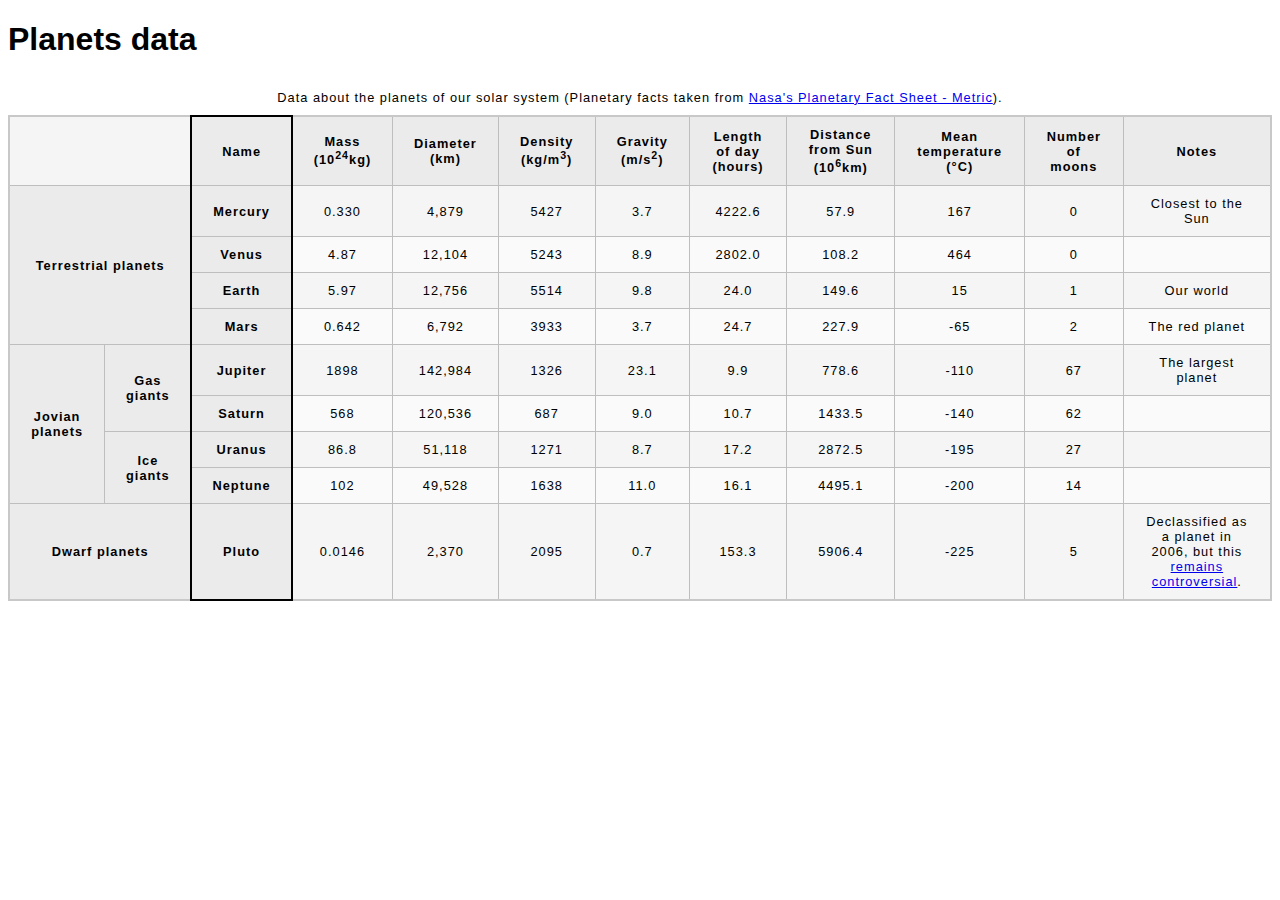
==== web/structuring-plane-data/index.html @ 5123df62 "done" ====
<!DOCTYPE html>
<html lang="en">
  <head>
    <meta charset="utf-8">
    <meta name="viewport" content="width=device-width">
    <title>Planets data</title>
    <link href="stylee.css" rel="stylesheet" type="text/css">
  </head>
  <body>
    <h1>Planets data</h1>
    <table>
      <caption>Data about the planets of our solar system (Planetary facts taken from <a href="https://nssdc.gsfc.nasa.gov/planetary/factsheet/">Nasa's Planetary Fact Sheet - Metric</a>).</caption>
      <colgroup>
        <col span="2">
        <col style="border: 2px solid black">
        <col span="9">
      </colgroup>
      <thead>
      <tr>
        <td colspan="2"></td>
        <th scope="col">Name</th>
        <th scope="col">Mass (10<sup>24</sup>kg)</th>
        <th scope="col">Diameter (km)</th>
        <th scope="col">Density (kg/m<sup>3</sup>)</th>
        <th scope="col">Gravity (m/s<sup>2</sup>)</th>
        <th scope="col">Length of day (hours)</th>
        <th scope="col">Distance from Sun (10<sup>6</sup>km)</th>
        <th scope="col">Mean temperature (°C)</th>
        <th scope="col">Number of moons</th>
        <th scope="col">Notes</th>
      </tr>
      </thead>
      <tbody>
      <tr>
      <th rowspan="4" colspan="2" scope="rowgroup">Terrestrial planets</th>
        <th scope="row">Mercury</th>
         <td>0.330</td>
        <td>4,879</td>
         <td>5427</td>
          <td>3.7</td>
     <td>4222.6</td>
        <td>57.9</td>
         <td>167</td>
         <td>0</td>
         <td>Closest to the Sun</td>
      </tr>
      <tr>
      <th scope="row">Venus</th>
         <td>4.87</td>
        <td>12,104</td>
        <td>5243</td>
       <td>8.9</td>          <td>2802.0</td>
        <td>108.2</td>
        <td>464</td>
        <td>0</td>
        <td></td>
      </tr>        <tr>
         <th scope="row">Earth</th>
         <td>5.97</td>
        <td>12,756</td>
        <td>5514</td>
        <td>9.8</td>          <td>24.0</td>
          <td>149.6</td>
          <td>15</td>
          <td>1</td>
          <td>Our world</td>
        </tr>
        <tr>
          <th scope="row">Mars</th>
          <td>0.642</td>
          <td>6,792</td>
          <td>3933</td>
          <td>3.7</td>
          <td>24.7</td>
          <td>227.9</td>
          <td>-65</td>
          <td>2</td>
          <td>The red planet</td>
        </tr>
        <tr>
          <th rowspan="4" scope="rowgroup">Jovian planets</th>
          <th rowspan="2" scope="rowgroup">Gas giants</th>
          <th scope="row">Jupiter</th>
          <td>1898</td>
          <td>142,984</td>
          <td>1326</td>
          <td>23.1</td>
          <td>9.9</td>
          <td>778.6</td>
          <td>-110</td>
          <td>67</td>
          <td>The largest planet</td>
        </tr>
        <tr>
          <th scope="row">Saturn</th>
          <td>568</td>
          <td>120,536</td>
          <td>687</td>
          <td>9.0</td>
          <td>10.7</td>
          <td>1433.5</td>
          <td>-140</td>
          <td>62</td>
          <td></td>
        </tr>
        <tr>
          <th rowspan="2" scope="rowgroup">Ice giants</th>
          <th scope="row">Uranus</th>
          <td>86.8</td>
          <td>51,118</td>
          <td>1271</td>
          <td>8.7</td>
          <td>17.2</td>
          <td>2872.5</td>
          <td>-195</td>
          <td>27</td>
          <td></td>
        </tr>
        <tr>
          <th scope="row">Neptune</th>
          <td>102</td>
          <td>49,528</td>
          <td>1638</td>
          <td>11.0</td>
          <td>16.1</td>
          <td>4495.1</td>
          <td>-200</td>
          <td>14</td>
          <td></td>
        </tr>
        <tr>
          <th colspan="2" scope="row">Dwarf planets</th>
          <th scope="row">Pluto</th>
          <td>0.0146</td>
          <td>2,370</td>
          <td>2095</td>
          <td>0.7</td>
          <td>153.3</td>
          <td>5906.4</td>
          <td>-225</td>
          <td>5</td>
          <td>Declassified as a planet in 2006, but this <a href="https://www.usatoday.com/story/tech/2014/10/02/pluto-planet-solar-system/16578959">remains controversial</a>.</td>
        </tr>
      </tbody>
    </table>


  </body>
</html>
---- web/structuring-plane-data/stylee.css ----
html {
    font-family: sans-serif;
  }
  
  table {
    border-collapse: collapse;
    border: 2px solid rgb(200,200,200);
    letter-spacing: 1px;
    font-size: 0.8rem;
  }
  
  td, th {
    border: 1px solid rgb(190,190,190);
    padding: 10px 20px;
  }
  
  th {
    background-color: rgb(235,235,235);
  }
  
  td {
    text-align: center;
  }
  
  tr:nth-child(even) td {
    background-color: rgb(250,250,250);
  }
  
  tr:nth-child(odd) td {
    background-color: rgb(245,245,245);
  }
  
  caption {
    padding: 10px;
  }
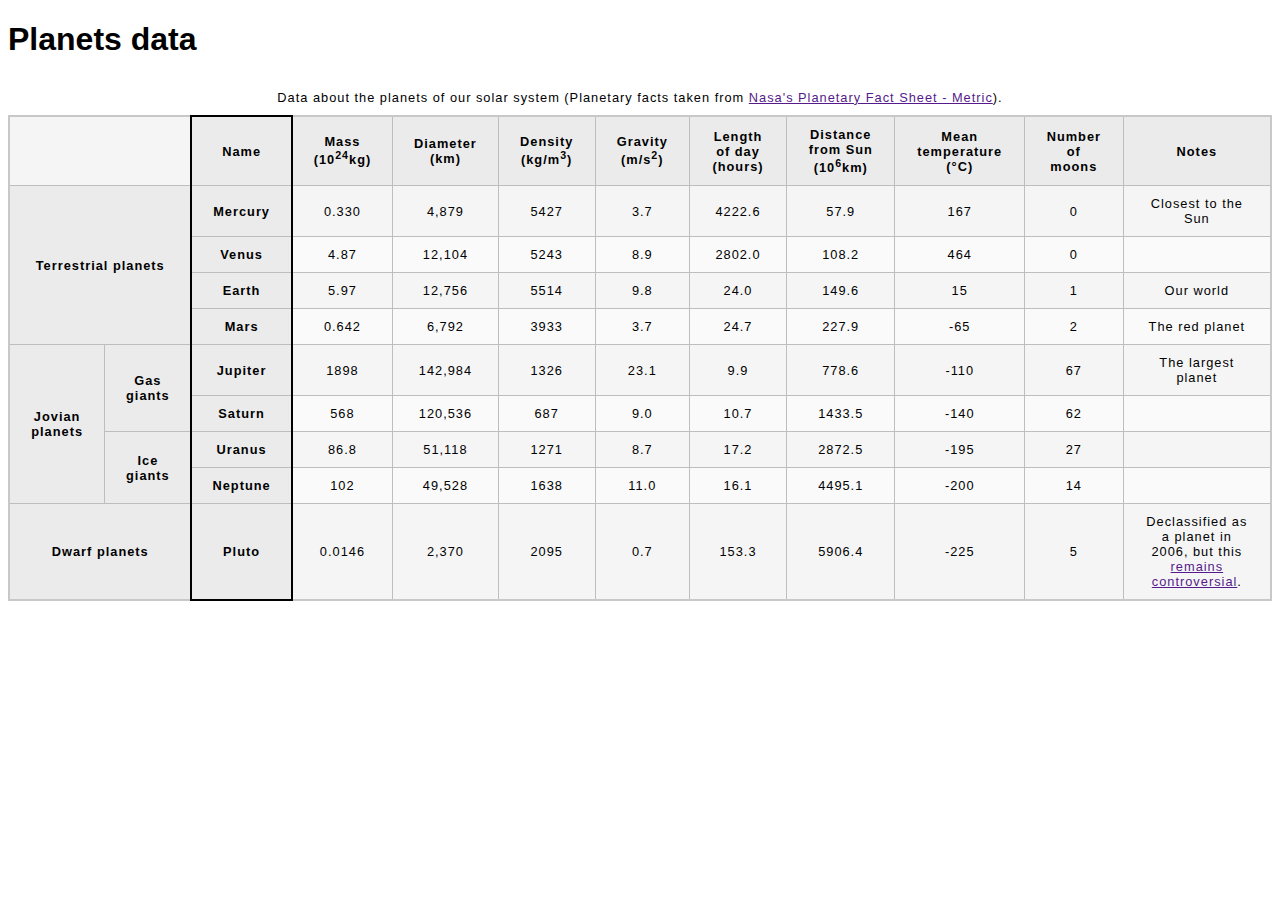
==== commit aaf549b1: "done" ====
--- a/web/structuring-plane-data/index.html
+++ b/web/structuring-plane-data/index.html
@@ -9,7 +9,7 @@
   <body>
     <h1>Planets data</h1>
     <table>
-      <caption>Data about the planets of our solar system (Planetary facts taken from <a href="https://nssdc.gsfc.nasa.gov/planetary/factsheet/">Nasa's Planetary Fact Sheet - Metric</a>).</caption>
+      <caption>Data about the planets of our solar system (Planetary facts taken from <a href="">Nasa's Planetary Fact Sheet - Metric</a>).</caption>
       <colgroup>
         <col span="2">
         <col style="border: 2px solid black">
@@ -139,7 +139,7 @@
           <td>5906.4</td>
           <td>-225</td>
           <td>5</td>
-          <td>Declassified as a planet in 2006, but this <a href="https://www.usatoday.com/story/tech/2014/10/02/pluto-planet-solar-system/16578959">remains controversial</a>.</td>
+          <td>Declassified as a planet in 2006, but this <a href="">remains controversial</a>.</td>
         </tr>
       </tbody>
     </table>
